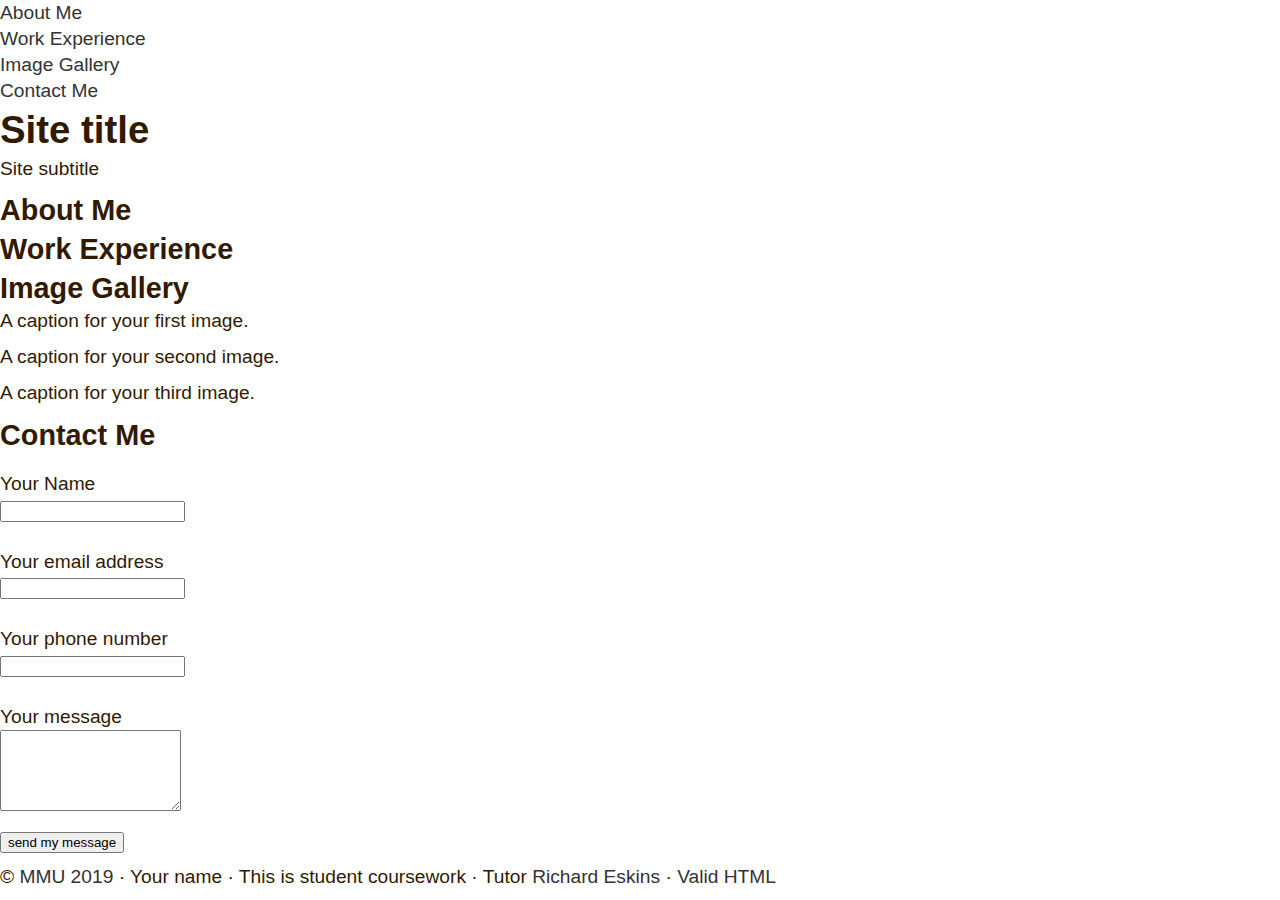
==== portfolio/index.html @ e89caa9e "added re-set and captions" ====
<!DOCTYPE html>
<html lang="en-gb">

<head>
    <meta charset="UTF-8">
    
    <!-- meta tags for Internet Explorer and mobile devices -->
    <meta http-equiv="x-ua-compatible" content="ie=edge">
    <meta name="viewport" content="width=device-width, initial-scale=1">
    
    <!-- meta tags data for good SEO -->
    <title>NEVER forget to write a good page title</title>
    <meta name="description" content="Add your meta description here">
    
    <!-- your stylesheet and any other styling code, e.g. google fonts -->
    <link rel="stylesheet" href="layout.css"> 
    
</head>

<body>
    <main>
        <nav class="page-nav">
            <ul>
                <li><a href="#about">About Me</a></li>
                <li><a href="#work">Work Experience</a></li>
                <li><a href="#images">Image Gallery</a></li>
                <li><a href="#contact">Contact Me</a></li>
            </ul>
        </nav>
        <header class="page-header">
            <div class="header-content">
                <h1>Site title</h1>
                <p>Site subtitle</p>
            </div>
        </header>
        <section id="about" class="about-me container">
            <div class="container-content">
                <h2>About Me</h2>
                <div class="content">
                    <!-- add your 150 word maximum About Me content here -->
                </div>
            </div>
        </section>
        <section id="work" class="work-experience container">
            <div class="container-content">
                <h2>Work Experience</h2>
                <div class="content">
                    <!-- add your 200 word maximum work experience content here -->
                </div>
            </div>
        </section>
        <section id="images" class="image-gallery container">
            <div class="container-content">
                <h2>Image Gallery</h2>
                <div class="content">
                    <div class="an-image">
                        <!-- add image one here with 150 word maximum caption -->
                        <div class="image-caption"><p>A caption for your first image.</p></div>
                    </div>
                    <div class="an-image">
                        <!-- add image two here with 150 word maximum caption -->
                        <div class="image-caption"><p>A caption for your second image.</p></div>
                    </div>
                    <div class="an-image">
                        <!-- add image three here with 150 word maximum caption -->
                        <div class="image-caption"><p>A caption for your third image.</p></div>
                    </div>
                </div>
            </div>
        </section>
        <section id="contact" class="contact-me container">
            <div class="container-content">
                <h2>Contact Me</h2>
                <div class="content">
                    <form action="https://formspree.io/[your email address goes here]" method="post">
                        <p>
                            <label for="contact-name">Your Name</label>
                            <input id="contact-name" type="text" name="contact-name" />
                        </p>
                        <p>
                            <label for="contact-email">Your email address</label>
                            <input id="contact-email" type="email" name="contact-email" /> </p>
                        <p>
                            <label for="contact-phone">Your phone number</label>
                            <input id="contact-phone" type="tel" name="contact-phone" /> </p>
                        <p>
                            <label for="contact-message">Your message</label>
                            <textarea id="contact-message" name="contact-message" rows="5"> </textarea>
                        </p>
                        <p>
                            <input type="submit" value="send my message" /> </p>
                    </form>
                </div>
            </div>
        </section>
        <footer class="page-footer">
            <div class="footer-content">
                <p> <span class="footer-text">&copy; <a href="http://www.mmu.ac.uk/" title="MMU homepage">MMU 2019</a>
    </span> <span class="footer-separator">&middot;</span> <span class="footer-text">Your name</span> <span class="footer-separator">&middot;</span> <span class="footer-text">This is student coursework</span> <span class="footer-separator">&middot;</span> <span class="footer-text">Tutor <a href="mailto:r.eskins@mmu.ac.uk">Richard Eskins</a></span> <span class="footer-separator">&middot;</span> <span class="footer-text">
     <a href="http://validator.w3.org/check?uri=referer" title="W3C HTML Validation Service" >Valid HTML</a>
        </span> </p>
            </div>
        </footer>
    </main>
</body>

</html>
---- portfolio/layout.css ----
/* TEMPLATE STYLESHEET */


/* These are some suggested groupings for your stylesheet... */

/* element styling and 'resets' */

body {
    margin: 0;
    padding: 0;
    font-family: 'fira sans', 'Gill Sans', helvetica, arial, serif;
    font-size: 120%;
    line-height: 1.35;
    color: #321a00;
}

input,
textarea {
    font-family: 'IBM Plex Sans', helvetica, arial, serif;
}

video {
    object-fit: fill;
}

h1,
h2,
h3,
p,
ul {
    margin: 0;
    padding: 0;
}

p {
    margin: 0;
    padding: 0 0 10px 0;
}

a {
    text-decoration: none;
    color: #333;
}

label {
    display: block;
    padding-top: 1rem;
}


/* box sizing */


/* element styling (e.g. standard p, h1, h2, a, etc) */


/* flexible content images code */


/* navigation (using flexbox) */


/* page header */


/* main layout */


/* styling for the section content */


/* background colours for sections */


/* image gallery media queries and size overrides */


/* form styling */


/* footer */
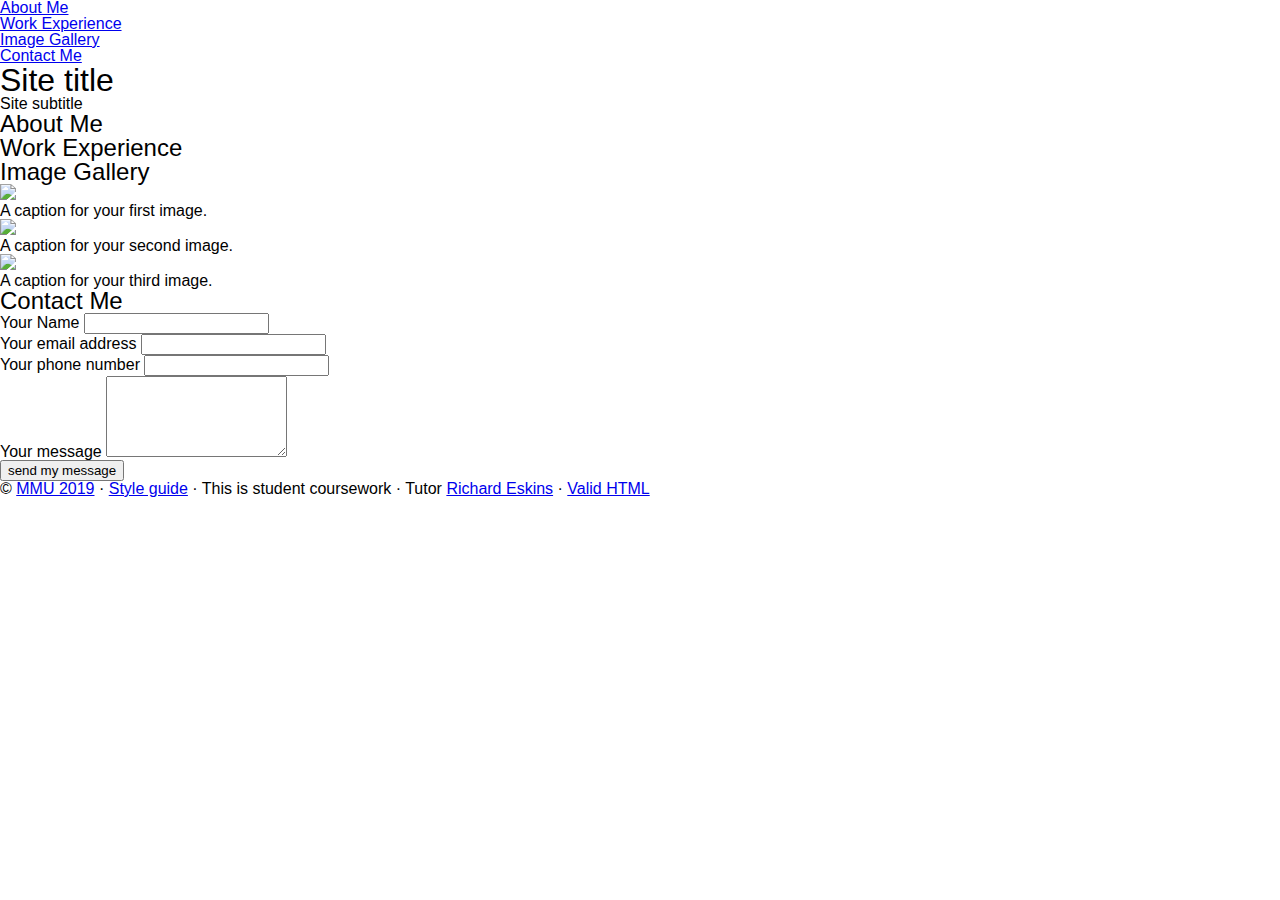
==== commit b7c3322b: "update style guide" ====
--- a/portfolio/index.html
+++ b/portfolio/index.html
@@ -13,12 +13,13 @@
     <meta name="description" content="Add your meta description here">
     
     <!-- your stylesheet and any other styling code, e.g. google fonts -->
-    <link rel="stylesheet" href="layout.css"> 
+    <link rel="stylesheet" href="css/layout.css"> 
     
 </head>
 
 <body>
     <main>
+        
         <nav class="page-nav">
             <ul>
                 <li><a href="#about">About Me</a></li>
@@ -27,51 +28,59 @@
                 <li><a href="#contact">Contact Me</a></li>
             </ul>
         </nav>
+        
         <header class="page-header">
             <div class="header-content">
                 <h1>Site title</h1>
                 <p>Site subtitle</p>
             </div>
         </header>
+        
         <section id="about" class="about-me container">
             <div class="container-content">
+                
                 <h2>About Me</h2>
-                <div class="content">
-                    <!-- add your 150 word maximum About Me content here -->
-                </div>
+                <!-- add your 150 word maximum About Me content here -->
+                
             </div>
         </section>
+        
         <section id="work" class="work-experience container">
             <div class="container-content">
+                
                 <h2>Work Experience</h2>
-                <div class="content">
-                    <!-- add your 200 word maximum work experience content here -->
-                </div>
+                <!-- add your 200 word maximum work experience content here -->
+
             </div>
         </section>
+        
         <section id="images" class="image-gallery container">
             <div class="container-content">
                 <h2>Image Gallery</h2>
-                <div class="content">
+                <div class="image-container">
                     <div class="an-image">
                         <!-- add image one here with 150 word maximum caption -->
+                        <img src="https://unsplash.it/600"> <!-- dummy image for illustration -->
                         <div class="image-caption"><p>A caption for your first image.</p></div>
                     </div>
                     <div class="an-image">
                         <!-- add image two here with 150 word maximum caption -->
+                        <img src="https://unsplash.it/600"> <!-- dummy image for illustration -->
                         <div class="image-caption"><p>A caption for your second image.</p></div>
                     </div>
                     <div class="an-image">
                         <!-- add image three here with 150 word maximum caption -->
+                        <img src="https://unsplash.it/600"> <!-- dummy image for illustration -->
                         <div class="image-caption"><p>A caption for your third image.</p></div>
                     </div>
                 </div>
             </div>
         </section>
+        
         <section id="contact" class="contact-me container">
             <div class="container-content">
                 <h2>Contact Me</h2>
-                <div class="content">
+
                     <form action="https://formspree.io/[your email address goes here]" method="post">
                         <p>
                             <label for="contact-name">Your Name</label>
@@ -90,13 +99,13 @@
                         <p>
                             <input type="submit" value="send my message" /> </p>
                     </form>
-                </div>
             </div>
         </section>
+        
         <footer class="page-footer">
             <div class="footer-content">
                 <p> <span class="footer-text">&copy; <a href="http://www.mmu.ac.uk/" title="MMU homepage">MMU 2019</a>
-    </span> <span class="footer-separator">&middot;</span> <span class="footer-text">Your name</span> <span class="footer-separator">&middot;</span> <span class="footer-text">This is student coursework</span> <span class="footer-separator">&middot;</span> <span class="footer-text">Tutor <a href="mailto:r.eskins@mmu.ac.uk">Richard Eskins</a></span> <span class="footer-separator">&middot;</span> <span class="footer-text">
+    </span> <span class="footer-separator">&middot;</span> <span class="footer-text"><a href="pages/style-guide.html">Style guide</a></span> <span class="footer-separator">&middot;</span> <span class="footer-text">This is student coursework</span> <span class="footer-separator">&middot;</span> <span class="footer-text">Tutor <a href="mailto:r.eskins@mmu.ac.uk">Richard Eskins</a></span> <span class="footer-separator">&middot;</span> <span class="footer-text">
      <a href="http://validator.w3.org/check?uri=referer" title="W3C HTML Validation Service" >Valid HTML</a>
         </span> </p>
             </div>
--- a/portfolio/css/layout.css
+++ b/portfolio/css/layout.css
@@ -0,0 +1,67 @@
+/* TEMPLATE STYLESHEET */
+
+
+/* These are some suggested groupings for your stylesheet... */
+
+/* Default styling styling for the body.
+*/
+body {
+    margin: 0;
+    padding: 0;
+    font-family: sans-serif;  /* update with Google font, web safe font and generic fall back */
+    font-size: 100%; /* the default browser font size is 16px */
+    line-height: 1 ; /* update to suit your type choices */
+    color: #000;  /* base text colour - update to suit your design */
+}
+
+/* Default element re-sets  */
+
+h1,
+h2,
+h3,
+p,
+ol,
+ul {
+    margin: 0;
+    padding: 0;
+    font-weight: normal;
+}
+
+/* Improves default font styles for forms  */
+
+input,
+textarea {
+    font-family: sans-serif; /* update with Google font, web safe font and generic fall back */
+}
+
+/* box sizing */
+
+
+/* element styling (e.g. standard p, h1, h2, a, etc) */
+
+
+/* flexible content images code */
+
+
+/* navigation (using flexbox) */
+
+
+/* page header */
+
+
+/* main layout */
+
+
+/* styling for the section content */
+
+
+/* background colours for sections */
+
+
+/* image gallery media queries and size overrides */
+
+
+/* form styling */
+
+
+/* footer */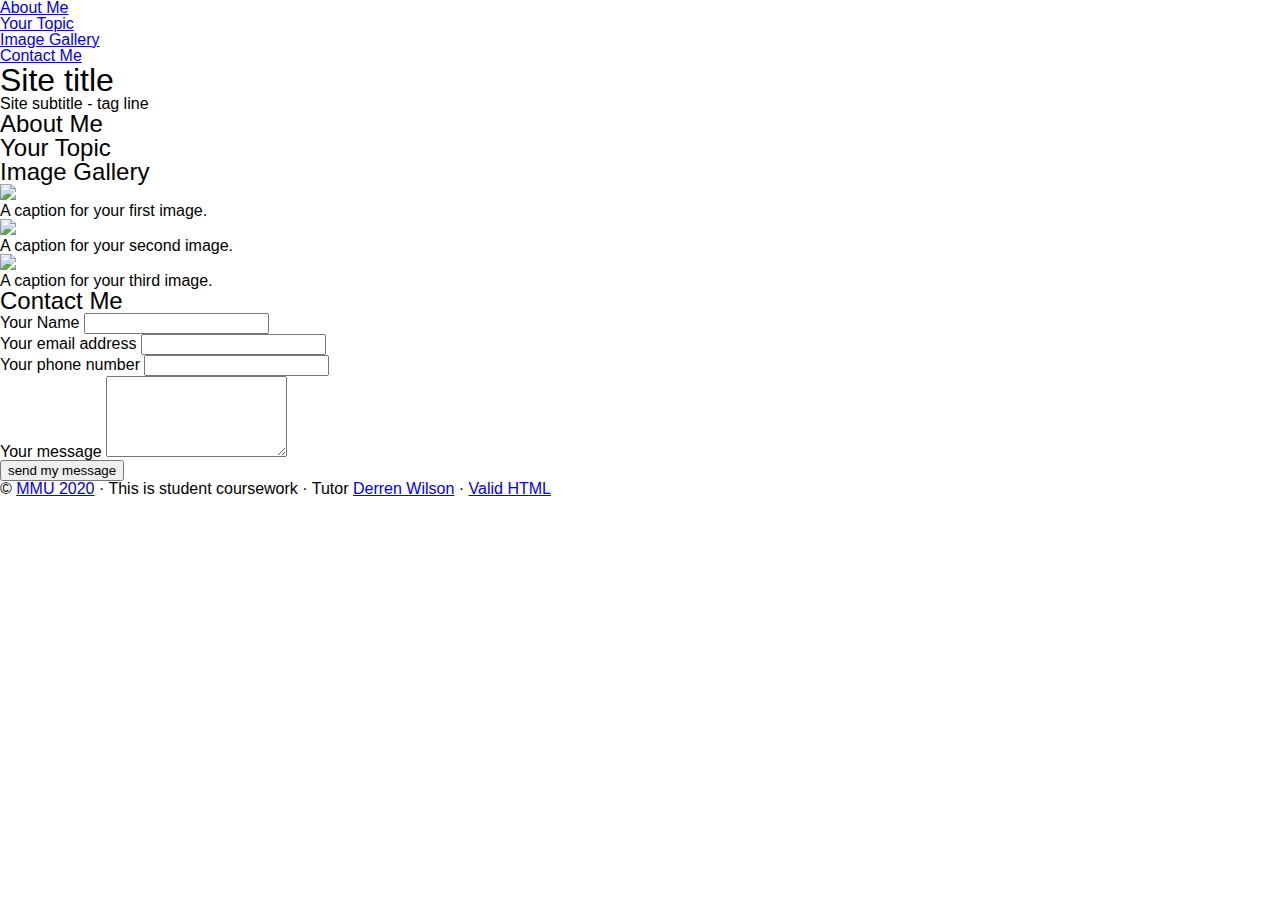
==== commit ab99e319: "Update index.html" ====
--- a/portfolio/index.html
+++ b/portfolio/index.html
@@ -3,114 +3,123 @@
 
 <head>
     <meta charset="UTF-8">
-    
+
     <!-- meta tags for Internet Explorer and mobile devices -->
     <meta http-equiv="x-ua-compatible" content="ie=edge">
     <meta name="viewport" content="width=device-width, initial-scale=1">
-    
+
     <!-- meta tags data for good SEO -->
     <title>NEVER forget to write a good page title</title>
     <meta name="description" content="Add your meta description here">
-    
+
     <!-- your stylesheet and any other styling code, e.g. google fonts -->
-    <link rel="stylesheet" href="css/layout.css"> 
-    
+    <link rel="stylesheet" href="css/layout.css">
+
 </head>
 
 <body>
+
+    <nav class="page-nav">
+        <ul>
+            <li><a href="#about">About Me</a></li>
+            <li><a href="#work">Your Topic</a></li>
+            <li><a href="#images">Image Gallery</a></li>
+            <li><a href="#contact">Contact Me</a></li>
+        </ul>
+    </nav>
+
+    <header class="page-header">
+        <div class="header-content">
+            <h1>Site title</h1>
+            <p>Site subtitle - tag line</p>
+        </div>
+    </header>
     <main>
-        
-        <nav class="page-nav">
-            <ul>
-                <li><a href="#about">About Me</a></li>
-                <li><a href="#work">Work Experience</a></li>
-                <li><a href="#images">Image Gallery</a></li>
-                <li><a href="#contact">Contact Me</a></li>
-            </ul>
-        </nav>
-        
-        <header class="page-header">
-            <div class="header-content">
-                <h1>Site title</h1>
-                <p>Site subtitle</p>
-            </div>
-        </header>
-        
         <section id="about" class="about-me container">
             <div class="container-content">
-                
+
                 <h2>About Me</h2>
                 <!-- add your 150 word maximum About Me content here -->
-                
-            </div>
-        </section>
-        
-        <section id="work" class="work-experience container">
-            <div class="container-content">
-                
-                <h2>Work Experience</h2>
-                <!-- add your 200 word maximum work experience content here -->
 
             </div>
         </section>
-        
+
+        <section id="work" class="work-experience container">
+            <div class="container-content">
+
+                <h2>Your Topic</h2>
+                <!-- add your 200 word maximum topic content here -->
+
+            </div>
+        </section>
+
         <section id="images" class="image-gallery container">
             <div class="container-content">
                 <h2>Image Gallery</h2>
                 <div class="image-container">
                     <div class="an-image">
-                        <!-- add image one here with 150 word maximum caption -->
-                        <img src="https://unsplash.it/600"> <!-- dummy image for illustration -->
-                        <div class="image-caption"><p>A caption for your first image.</p></div>
+                        <!-- add image one here with 100 word maximum caption -->
+                        <img src="https://unsplash.it/600">
+                        <!-- dummy image for illustration -->
+                        <div class="image-caption">
+                            <p>A caption for your first image.</p>
+                        </div>
                     </div>
                     <div class="an-image">
-                        <!-- add image two here with 150 word maximum caption -->
-                        <img src="https://unsplash.it/600"> <!-- dummy image for illustration -->
-                        <div class="image-caption"><p>A caption for your second image.</p></div>
+                        <!-- add image two here with 100 word maximum caption -->
+                        <img src="https://unsplash.it/600">
+                        <!-- dummy image for illustration -->
+                        <div class="image-caption">
+                            <p>A caption for your second image.</p>
+                        </div>
                     </div>
                     <div class="an-image">
-                        <!-- add image three here with 150 word maximum caption -->
-                        <img src="https://unsplash.it/600"> <!-- dummy image for illustration -->
-                        <div class="image-caption"><p>A caption for your third image.</p></div>
+                        <!-- add image three here with 100 word maximum caption -->
+                        <img src="https://unsplash.it/600">
+                        <!-- dummy image for illustration -->
+                        <div class="image-caption">
+                            <p>A caption for your third image.</p>
+                        </div>
                     </div>
                 </div>
             </div>
         </section>
-        
+
         <section id="contact" class="contact-me container">
             <div class="container-content">
                 <h2>Contact Me</h2>
 
-                    <form action="https://formspree.io/[your email address goes here]" method="post">
-                        <p>
-                            <label for="contact-name">Your Name</label>
-                            <input id="contact-name" type="text" name="contact-name" />
-                        </p>
-                        <p>
-                            <label for="contact-email">Your email address</label>
-                            <input id="contact-email" type="email" name="contact-email" /> </p>
-                        <p>
-                            <label for="contact-phone">Your phone number</label>
-                            <input id="contact-phone" type="tel" name="contact-phone" /> </p>
-                        <p>
-                            <label for="contact-message">Your message</label>
-                            <textarea id="contact-message" name="contact-message" rows="5"> </textarea>
-                        </p>
-                        <p>
-                            <input type="submit" value="send my message" /> </p>
-                    </form>
+                <form action="https://formspree.io/[your email address goes here]" method="post">
+                    <p>
+                        <label for="contact-name">Your Name</label>
+                        <input id="contact-name" type="text" name="contact-name">
+                    </p>
+                    <p>
+                        <label for="contact-email">Your email address</label>
+                        <input id="contact-email" type="email" name="contact-email"> </p>
+                    <p>
+                        <label for="contact-phone">Your phone number</label>
+                        <input id="contact-phone" type="tel" name="contact-phone"> </p>
+                    <p>
+                        <label for="contact-message">Your message</label>
+                        <textarea id="contact-message" name="contact-message" rows="5"> </textarea>
+                    </p>
+                    <p>
+                        <input type="submit" value="send my message"> </p>
+                </form>
             </div>
         </section>
-        
-        <footer class="page-footer">
-            <div class="footer-content">
-                <p> <span class="footer-text">&copy; <a href="http://www.mmu.ac.uk/" title="MMU homepage">MMU 2019</a>
-    </span> <span class="footer-separator">&middot;</span> <span class="footer-text"><a href="pages/style-guide.html">Style guide</a></span> <span class="footer-separator">&middot;</span> <span class="footer-text">This is student coursework</span> <span class="footer-separator">&middot;</span> <span class="footer-text">Tutor <a href="mailto:r.eskins@mmu.ac.uk">Richard Eskins</a></span> <span class="footer-separator">&middot;</span> <span class="footer-text">
-     <a href="http://validator.w3.org/check?uri=referer" title="W3C HTML Validation Service" >Valid HTML</a>
-        </span> </p>
-            </div>
-        </footer>
     </main>
+
+    <footer class="page-footer">
+        <div class="footer-content">
+            <p> <span class="footer-text">&copy; <a href="http://www.mmu.ac.uk/" title="MMU homepage">MMU 2020</a></span> 
+                <span
+                    class="footer-separator">&middot;</span> <span class="footer-text">This is student coursework</span> <span class="footer-separator">&middot;</span> <span class="footer-text">Tutor <a href="mailto:d.j.wilson@mmu.ac.uk">Derren Wilson</a></span> <span class="footer-separator">&middot;</span>                    <span class="footer-text">
+     <a href="http://validator.w3.org/check?uri=referer" title="W3C HTML Validation Service" >Valid HTML</a></span> </p>
+        </div>
+    </footer>
+
 </body>
 
-</html>+</html>
